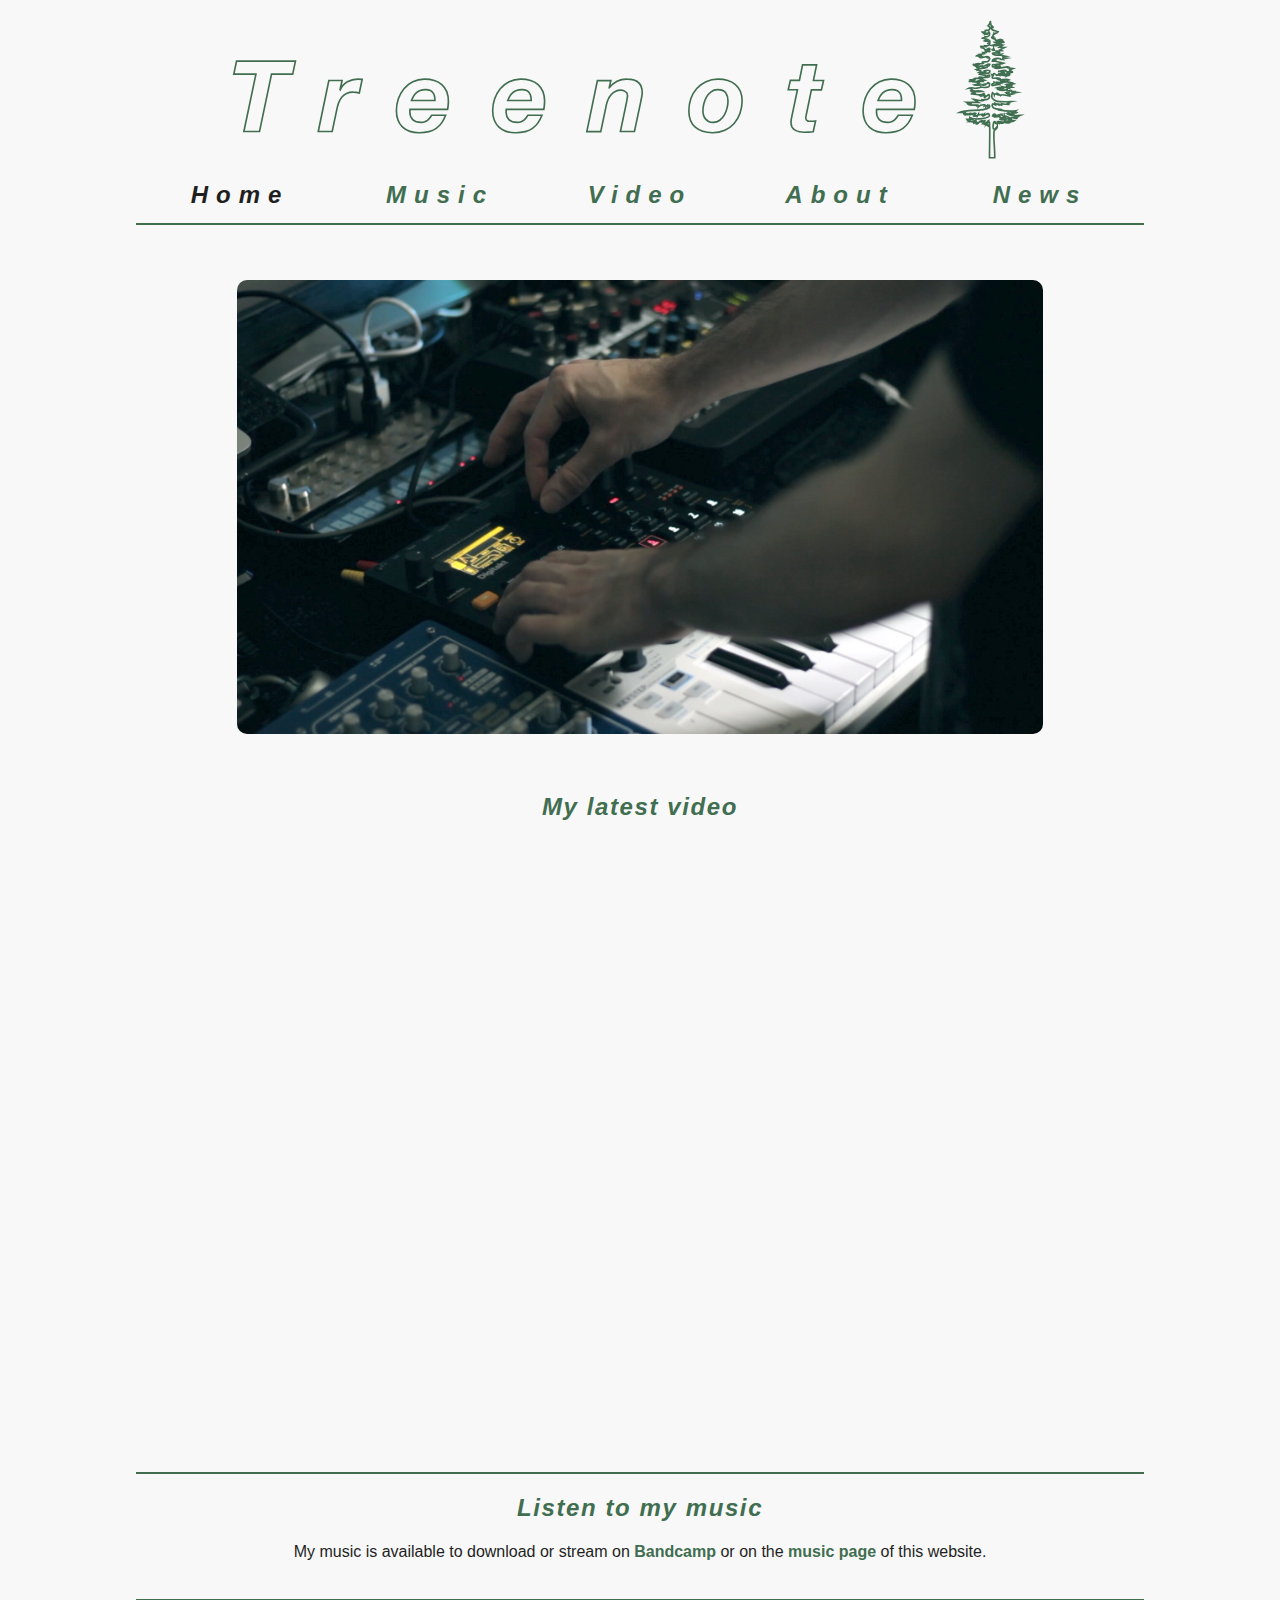
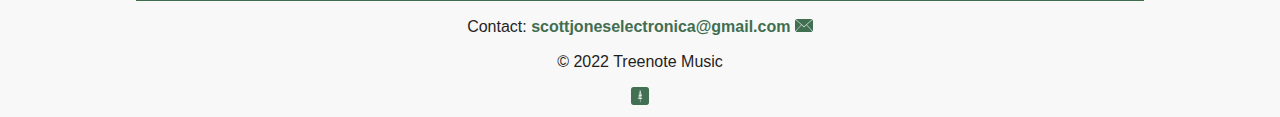
==== index.html @ 192937e4 "Rebuid website as SSG" ====
<!DOCTYPE html>
<html class="default">
	<head>
		<meta charset="utf-8">
		<meta name="viewport" content="width=device-width">
		<meta name="description" content="Electronic music composer">
		<meta name="keywords" content="ambient, downtempo, Electronica, music, synthesizer">
		<meta name="author" content="Scott Jones, scottjonesdev">
		<meta name="viewport" content="width=device-width, initial-scale=1.0">
		<title>Treenote Music</title>
	  	<link rel="apple-touch-icon" sizes="180x180" href="favicon/apple-touch-icon.png">
		<link rel="icon" type="image/png" sizes="32x32" href="favicon/favicon-32x32.png">
		<link rel="icon" type="image/png" sizes="16x16" href="favicon/favicon-16x16.png">
		<link rel="manifest" href="favicon/site.webmanifest">
		<link rel="mask-icon" href="favicon/safari-pinned-tab.svg" color="#416e50">
		<meta name="msapplication-TileColor" content="#da532c">
		<meta name="theme-color" content="#416e50">
		<link rel="stylesheet" href="css/style.css">
		<script src="scripts/imageCarousal.js" defer></script>
		<script src="scripts/active-nav.js" defer></script>
		<script src="scripts/recentYoutube.js" defer></script>
	</head>
</head>
<header>
<a href="index.html">
			<img src="assets/svg/treenote-banner.svg" alt="Treenote" class="banner" type="image">
		</a>
		<div>
			<nav>
				<ul>
					<li><a href="index.html" class="nav-text">Home</a></li>
					<li><a href="music.html" class="nav-text">Music</a></li>
					<li><a href="video.html" class="nav-text">Video</a></li>
					<li><a href="about.html" class="nav-text">About</a></li>
					<li><a href="news.html" class="nav-text">News</a></li>
				</ul>
			</nav>
		</div>
</header>
<body>
<section class="content" markdown="1"><h1 id="treenotemusic">Treenote music</h1>
<!-- Slideshow container -->
<p><div class="slideshow-container">
     <!-- Full-width images -->
     <div class="mySlides fade">
        <img src="assets/photos/olson.jpg" alt="Olson">
      </div>
      <div class="mySlides fade">
        <img src="assets/photos/fever.jpg" alt="Fever">
      </div>
      <div class="mySlides fade">
        <img src="assets/photos/twofilters.jpg" alt="Two Filters">
      </div>
      <div class="mySlides fade">
        <img src="assets/photos/somber.jpg" alt="Somber">
      </div>
      <div class="mySlides fade">
        <img src="assets/photos/brokendisco.jpg" alt="Broken Disco">
      </div>
      <div class="mySlides fade">
        <img src="assets/photos/hybridtempo.jpg" alt="Hybrid Tempo">
      </div>
</div></p>
<p><div markdown="1" class="videos"><p><br></p>
<h2 id="mylatestvideo">My latest video</h2>
<script src="https://ajax.googleapis.com/ajax/libs/jquery/2.1.1/jquery.min.js"></script>
<iframe id="youtube_video" class="youtube" width="1080" height="720" frameborder="0" allowfullscreen></iframe></div></p>
<p><br></p>
<hr />
<h2 id="listentomymusic">Listen to my music</h2>
<p><div class="listen" markdown="1"><p>My music is available to download or stream on <a href="https://treenote.bandcamp.com" target="_blank">Bandcamp</a> or on the <a href="music.html" target="_blank">music page</a> of this website. </p></div></p></section>
</body>
<footer>
	<p>Contact: <a href="mailto:scottjoneselectronica@gmail.com">scottjoneselectronica@gmail.com <img src="assets/svg/mail.svg" id="mail" alt="Mail"></a></p>
	<p>© 2022 Treenote Music</p>
	<img src="assets/svg/square-logo.svg" id="treenote-logo" alt="Treenote logo">
</footer>
---- css/style.css ----
/* CSS Variables -> Color Themes */
:root {
  --custom-background-color: #f8f8f8;
  --theme-color: #416e50;
  --text-primary: #416e50;
  --text-secondary: #1F1F1F;
  --text-tertiary: #1F1F1F;
  --heading-1: #416e50;
  --heading-2: #416e50;
  --heading-3: #416e50;
  --heading-4: #416e50;
  --text-link: #f5f5f5;
  --font: "helvetica", sans-serif;
  --text-hover: #333F37;
}

/* main css */
html {
	background-color: var(--custom-background-color);
	color: var(--text-primary);
	font-family: var(--font);
}

body {
	padding-left: 10%;
	padding-right: 10%;
}

h1, h2, h3, h4, a {
	color: var(--heading-1)
}

h1 {
	visibility: hidden;
	margin-top: -10px;
	margin-bottom: -10px;
}

h1, h2, h3 {
	font-style: italic;
	letter-spacing: 0.25rem;
}

h2, h3 {
	letter-spacing: 0.1rem;
}

h3, h4 {
	text-align: justify;
}

p {
	text-align: justify;
	color: var(--text-tertiary);
	line-height: 1.2;
}

a {
	font-weight: bold;
	text-decoration: none;
	transition-duration: 1s;
}

a:hover {
	opacity: 60%;
}

li {
	text-align: left;
}

nav ul {
  	list-style-type: none;
  	width: 350px;
  	margin:  auto;
  	padding: 0;
  	overflow: hidden;
}

nav li {
	float: left;
}

nav li a {
  	display: block;
  	text-align: center;
  	width: 34px;
  	padding: 14px 14px;
  	text-decoration: none;
  	transition-duration: 1s;
  	letter-spacing: 0.1rem;
  	font-style: italic;
}

iframe, img {
	border-radius: 10px;
	transition-duration: 1s;
}

header {
	border-bottom: 2px solid;
}

footer {
	text-align: center;
	border-top: 2px solid;
}

footer p {
	text-align: center;
}

hr {
	border: 1px solid var(--theme-color);
}

@-webkit-keyframes fade {
  	from {opacity: .4} 
  	to {opacity: 1}
}

@keyframes fade {
  	from {opacity: .4} 
  	to {opacity: 1}
}

.about-upper{
	display: block;
	margin-left: auto;
	margin-right: auto;
}

/* Fading animation */
.fade {
  	-webkit-animation-name: fade;
  	-webkit-animation-duration: 2s;
  	animation-name: fade;
  	animation-duration: 2s;
}

.content {
	text-align: center;
	padding-top: 22px;
	padding-bottom: 22px;
}

.videos {
	text-align: center;
}

.stream {
	transition-duration: 1s;
}

.stream:hover {
	opacity: 40%;
}

#mail, #treenote-logo {
	max-width: 18px;
	border-radius: 2px;
}

.active {
	color: var(--text-secondary);
}

.banner {
	max-width: 1800px;
	display: block;
	margin: 0 auto;
	transition-duration: 1s;
}

.banner:hover {
	opacity: 60%;
}

/* Slideshow container */
.slideshow-container {
  	max-width: 1400px;
  	position: relative;
  	margin: auto;
  	text-align: center;
}

/* Hide the images by default */
.mySlides {
  	display: none;
}

.mySlides img {
	width: 100%;
}

.player {
	text-align: center;
}

.EmbeddedPlayer {
	display: inline-block;
	padding: 4px;
	text-align: center;
	width: 100%;
	margin: 10px;
}

.youtube {
	width: 350px;
	height: 260px;
	text-align: center;
}

.clear {
	clear: both;
}

.volume123 {
	display: block;
	text-align: center;
	width: 100%;
	float: left;
}

.volume {
	width: 30%;
	overflow: hidden;
	padding-top: -80px;
}

@media only screen and (min-width: 480px) {
	nav ul {
	  	width: 400px;
	}

	nav li a {
	  	width: 47px;
	}

	.youtube {
		width: 420px;
		height: 312px;
		text-align: center;
	}
}

@media only screen and (min-width: 768px) {
	* {box-sizing:border-box}

	nav ul {
	  	width: 600px;
	}

	nav li a {
	  	width: 120px;
	  	letter-spacing: 0.25rem;
	}

	.EmbeddedPlayer{
		width: 50%;
	}

	.stream {
		float: left;
		text-align: center;
		width: 16.66%;
		padding: 10px;
		overflow: hidden;
		background-color: #0E0E0E;
		padding-bottom: 20px;
	}

	.stream3 {
		float: left;
		text-align: center;
		width: 16.66%;
		padding: 10px;
		overflow: hidden;
		background-color: #202020;
		padding-bottom: 20px;
	}

	.stream2 {
		float: left;
		text-align: center;
		width: 20%;
		padding: 10px;
		overflow: hidden;
		background-color: #0E0E0E;
		padding-bottom: 20px;
	}

	.youtube {
		width: 540px;
		height: 360px;
	}
}

 /* Large devices (laptops/desktops, 992px and up) */
@media only screen and (min-width: 992px) {
	nav ul {
	  	width: 800px;
	}
	.EmbeddedPlayer{
		width: 45%;
	}

	nav li a {
		width: 160px;
		letter-spacing: .5rem;
		font-size: 1.25rem;
	}

	.listen p { 
		text-align: center;
	}

	.youtube {
		width: 720px;
		height: 480px;
	}

	.about-upper img{
		float: left;
		width: 49%;
	}

	.about-lower {
		float: right;
		width: 49%;
	}
} 

@media only screen and (min-width: 1200px) {
	nav ul {
	  	width: 1000px;
	}

	nav li a {
		width: 200px;
		font-size: 1.5rem;
	}

	.pCenter p { 
		text-align: center;
	}

	.EmbeddedPlayer{
		width: 40%;
	}

	.mySlides img {
		width: 80%;
	}

	.youtube  {
		width: 80%;
		height: 576px;
	}
}

@media only screen and (min-width: 1600px) {
	.youtube  {
		height: 720px;
	}
	.EmbeddedPlayer{
		width: 30%;
	}
}
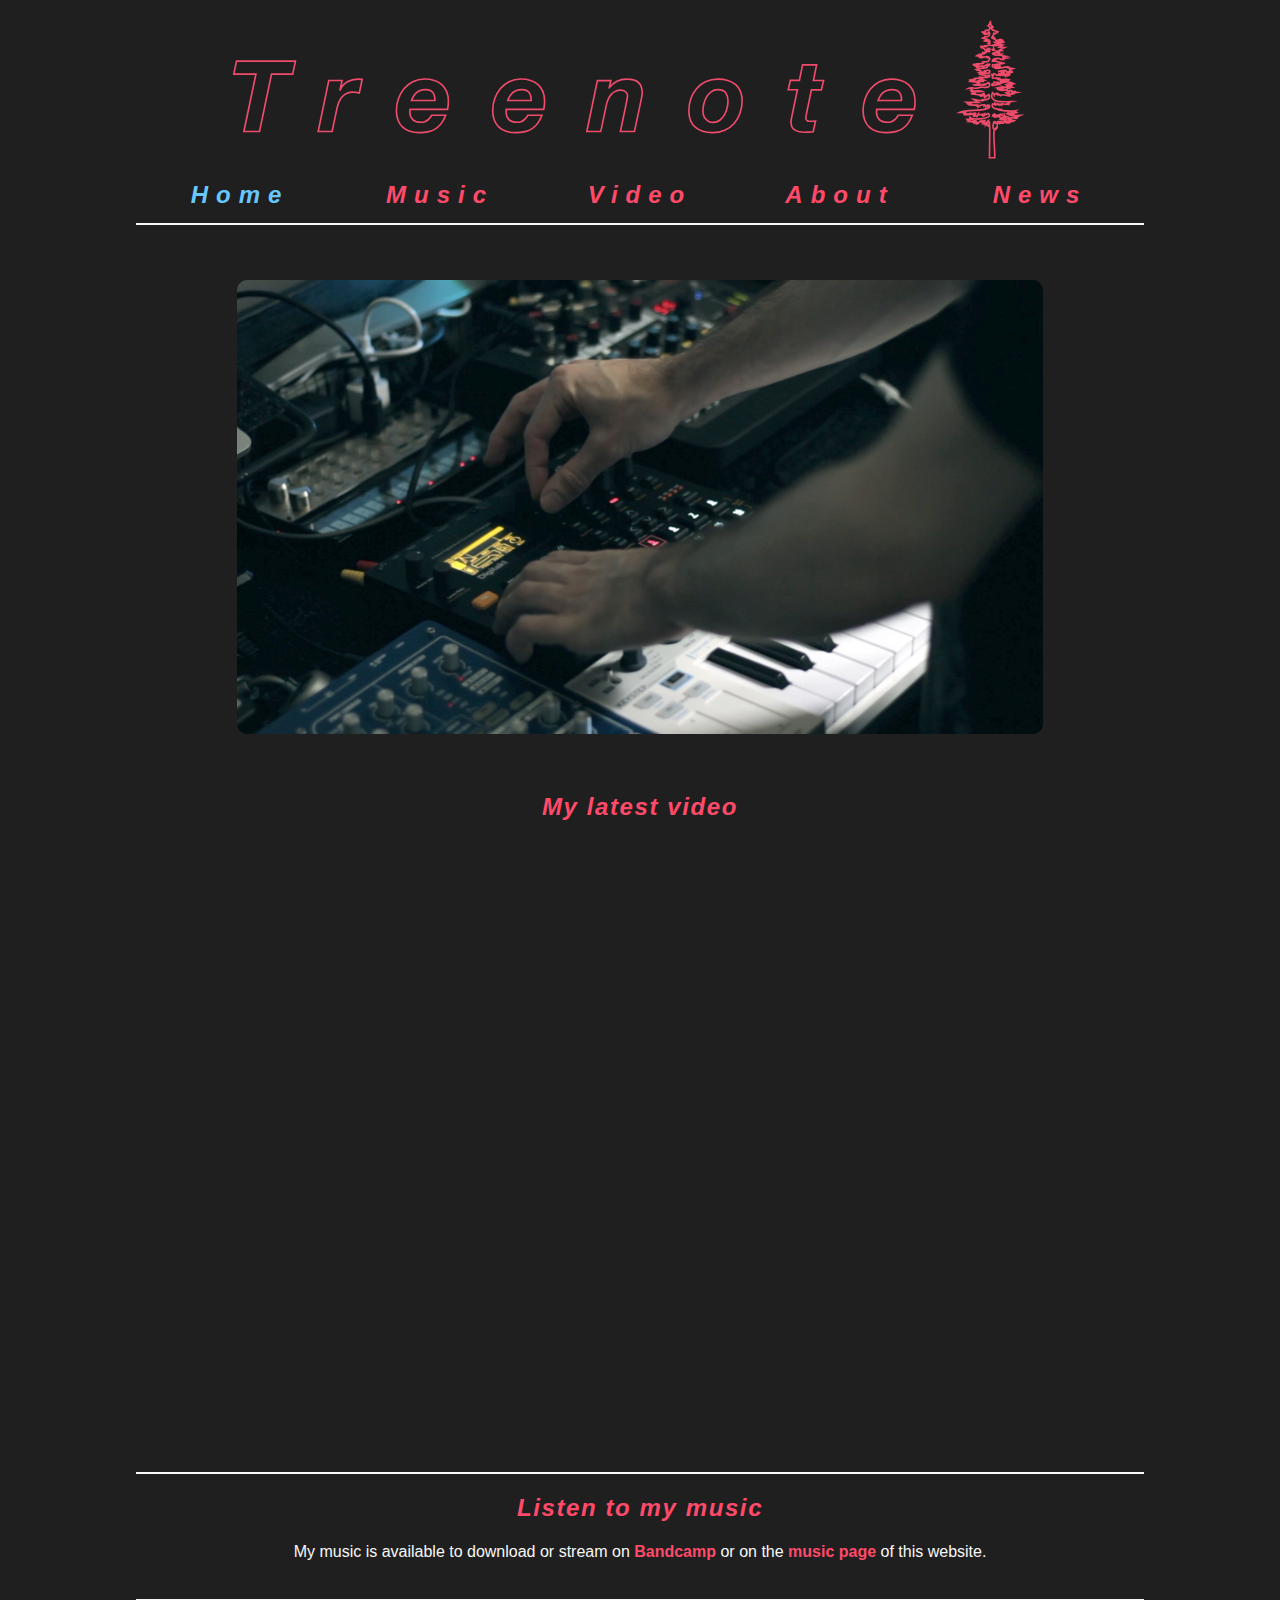
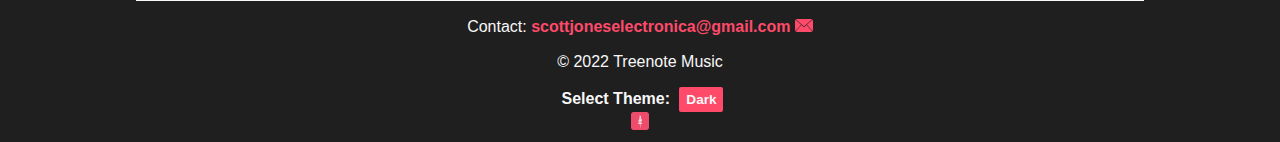
==== commit 828f0a7a: "add dark theme" ====
--- a/index.html
+++ b/index.html
@@ -13,9 +13,10 @@
 		<link rel="icon" type="image/png" sizes="16x16" href="favicon/favicon-16x16.png">
 		<link rel="manifest" href="favicon/site.webmanifest">
 		<link rel="mask-icon" href="favicon/safari-pinned-tab.svg" color="#416e50">
-		<meta name="msapplication-TileColor" content="#da532c">
-		<meta name="theme-color" content="#416e50">
+		<meta name="msapplication-TileColor" content="#603cba">
+		<meta name="theme-color" content="#ff4a6a">
 		<link rel="stylesheet" href="css/style.css">
+		<script src="scripts/theme-selector.js" type="module"></script>
 		<script src="scripts/imageCarousal.js" defer></script>
 		<script src="scripts/active-nav.js" defer></script>
 		<script src="scripts/recentYoutube.js" defer></script>
@@ -23,7 +24,7 @@
 </head>
 <header>
 <a href="index.html">
-			<img src="assets/svg/treenote-banner.svg" alt="Treenote" class="banner" type="image">
+			<img src="assets/svg/treenote-banner.svg" alt="Treenote" class="banner" id="header-banner" type="image">
 		</a>
 		<div>
 			<nav>
@@ -73,5 +74,12 @@
 <footer>
 	<p>Contact: <a href="mailto:scottjoneselectronica@gmail.com">scottjoneselectronica@gmail.com <img src="assets/svg/mail.svg" id="mail" alt="Mail"></a></p>
 	<p>© 2022 Treenote Music</p>
+	<div class="theme">
+	<label>Select Theme:</label>
+	<select id="theme-selector">
+  		<option value="light">Light</option>
+  		<option value="dark">Dark</option>
+	</select>
+	</div>
 	<img src="assets/svg/square-logo.svg" id="treenote-logo" alt="Treenote logo">
 </footer>--- a/css/style.css
+++ b/css/style.css
@@ -1,17 +1,30 @@
 /* CSS Variables -> Color Themes */
-:root {
+.light {
   --custom-background-color: #f8f8f8;
   --theme-color: #416e50;
   --text-primary: #416e50;
   --text-secondary: #1F1F1F;
-  --text-tertiary: #1F1F1F;
   --heading-1: #416e50;
   --heading-2: #416e50;
-  --heading-3: #416e50;
-  --heading-4: #416e50;
-  --text-link: #f5f5f5;
+  --heading-3: #1F1F1F;
+  --heading-4: #1F1F1F;
+  --select-text: #f8f8f8;
+  --text-hover: #CBCBCB;
   --font: "helvetica", sans-serif;
-  --text-hover: #333F37;
+}
+
+.dark {
+  --custom-background-color: #1F1F1F;
+  --theme-color: #ff4a6a;
+  --text-primary: #f8f8f8;
+  --text-secondary: #f8f8f8;
+  --heading-1: #ff4a6a;
+  --heading-2: #416e50;
+  --heading-3: #67C8FF;
+  --heading-4: #CF9FFF;
+  --select-text: #f8f8f8;
+  --text-hover: #CBCBCB;
+  --font: "helvetica", sans-serif;
 }
 
 /* main css */
@@ -22,12 +35,20 @@
 }
 
 body {
-	padding-left: 10%;
-	padding-right: 10%;
-}
-
-h1, h2, h3, h4, a {
-	color: var(--heading-1)
+	padding-left: 0;
+	padding-right: 0;
+}
+
+h1, h2, h4, a {
+	color: var(--heading-1);
+}
+
+h3 {
+	color: var(--heading-3);
+}
+
+h4 {
+	color: var(--heading-4);
 }
 
 h1 {
@@ -51,7 +72,7 @@
 
 p {
 	text-align: justify;
-	color: var(--text-tertiary);
+	color: var(--text-secondary);
 	line-height: 1.2;
 }
 
@@ -62,7 +83,7 @@
 }
 
 a:hover {
-	opacity: 60%;
+	color: var(--heading-4);
 }
 
 li {
@@ -84,7 +105,7 @@
 nav li a {
   	display: block;
   	text-align: center;
-  	width: 34px;
+  	width: 40px;
   	padding: 14px 14px;
   	text-decoration: none;
   	transition-duration: 1s;
@@ -111,7 +132,40 @@
 }
 
 hr {
-	border: 1px solid var(--theme-color);
+	border: 1px solid var(--text-primary);
+}
+
+select {
+  color: var(--select-text);
+  background: var(--theme-color);
+  padding: 5px;
+  font-family: var(--font);
+  border: none;
+  border-radius: 2px;
+  font-weight: bold;
+  font-size: 0.85rem;
+  -moz-appearance: none; 
+  -webkit-appearance: none; 
+  appearance: none;
+  transition-duration: 1s;
+  cursor: default;
+  text-align: center;
+}
+
+select:hover {
+  color: var(--text-hover);
+  cursor: pointer;
+}
+
+label {
+  color: var(--text-primary);
+  padding-right: 5px;
+  padding-left: 5px;
+  font-weight: bold;
+}
+
+option {
+  border: none;
 }
 
 @-webkit-keyframes fade {
@@ -162,7 +216,7 @@
 }
 
 .active {
-	color: var(--text-secondary);
+	color: var(--heading-3);
 }
 
 .banner {
@@ -201,8 +255,8 @@
 	display: inline-block;
 	padding: 4px;
 	text-align: center;
-	width: 100%;
-	margin: 10px;
+	max-width: 100%;
+	margin: auto;
 }
 
 .youtube {
@@ -229,6 +283,11 @@
 }
 
 @media only screen and (min-width: 480px) {
+	body {
+		padding-left: 10%;
+		padding-right: 10%;
+	}
+
 	nav ul {
 	  	width: 400px;
 	}
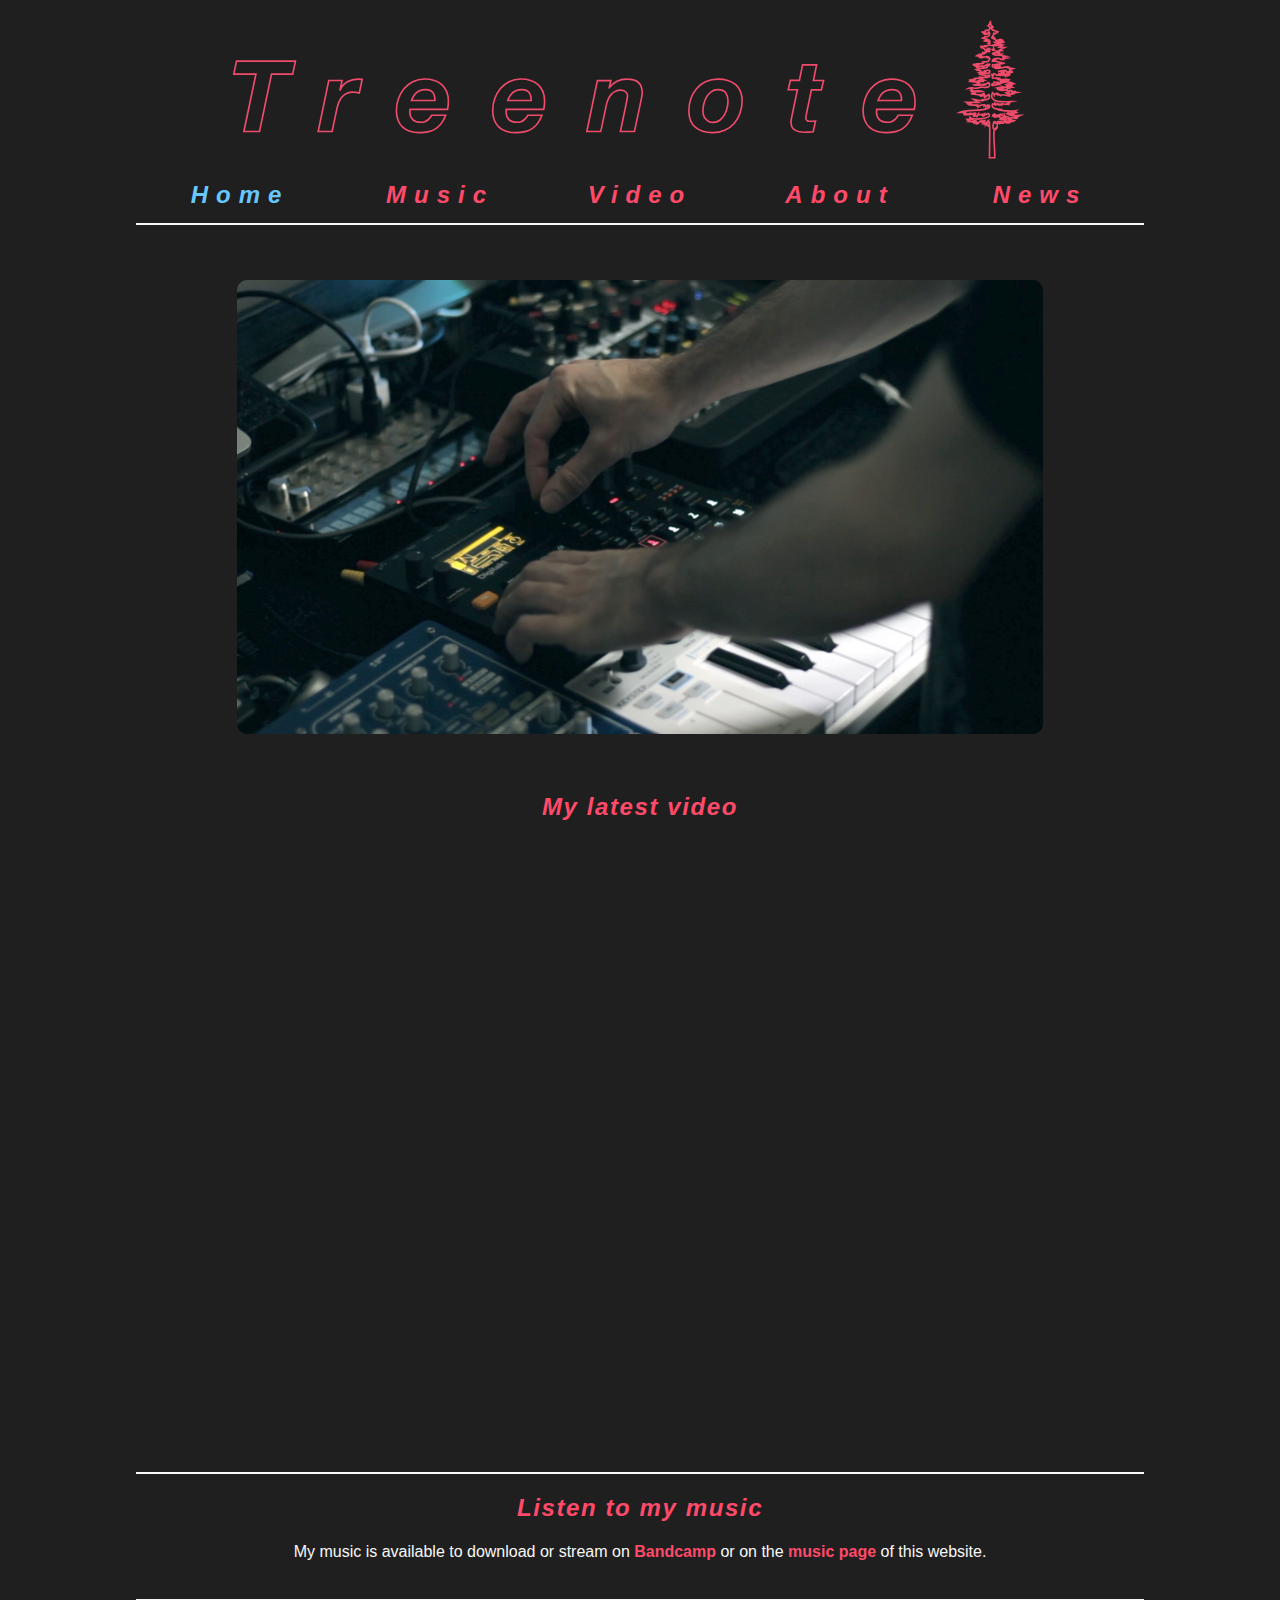
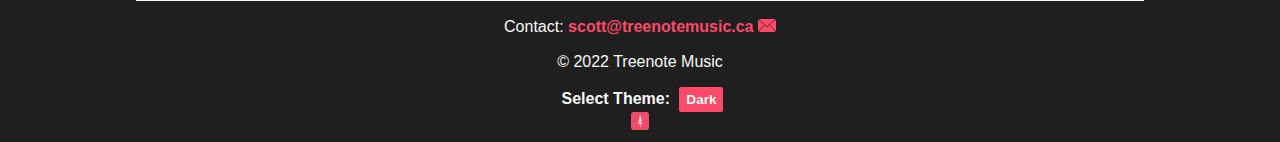
==== commit 11e0145f: "Replace email in footer with alias" ====
--- a/index.html
+++ b/index.html
@@ -72,7 +72,7 @@
 <p><div class="listen" markdown="1"><p>My music is available to download or stream on <a href="https://treenote.bandcamp.com" target="_blank">Bandcamp</a> or on the <a href="music.html" target="_blank">music page</a> of this website. </p></div></p></section>
 </body>
 <footer>
-	<p>Contact: <a href="mailto:scottjoneselectronica@gmail.com">scottjoneselectronica@gmail.com <img src="assets/svg/mail.svg" id="mail" alt="Mail"></a></p>
+	<p>Contact: <a href="mailto:scott@treenotemusic.ca">scott@treenotemusic.ca <img src="assets/svg/mail.svg" id="mail" alt="Mail"></a></p>
 	<p>© 2022 Treenote Music</p>
 	<div class="theme">
 	<label>Select Theme:</label>
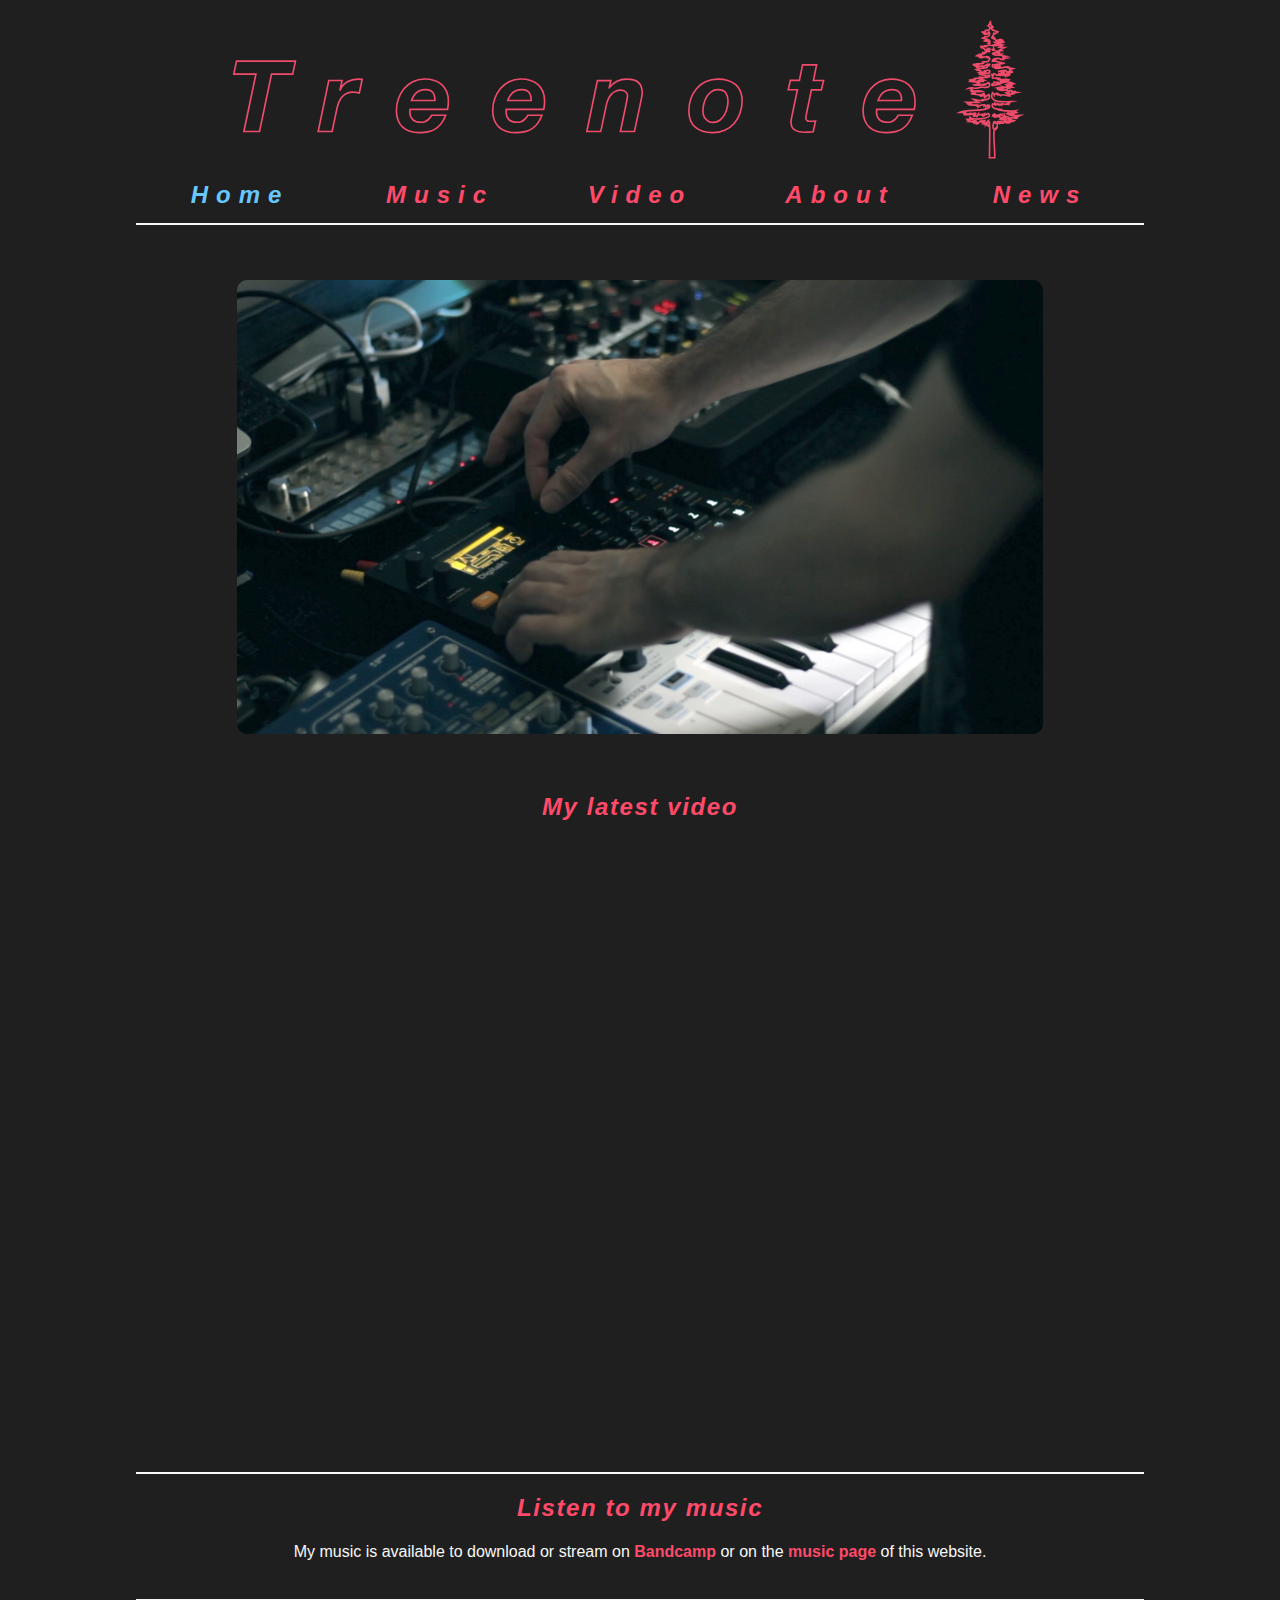
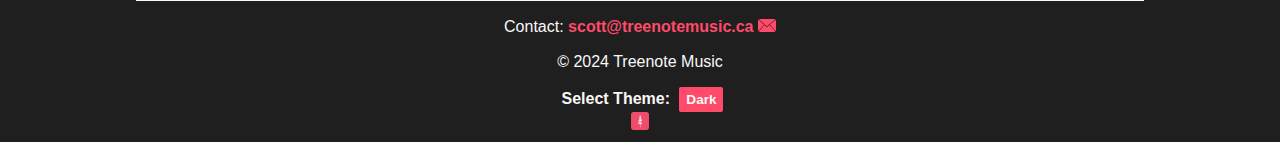
==== commit 89fb317a: "Updates for new album" ====
--- a/index.html
+++ b/index.html
@@ -29,7 +29,7 @@
 		<div>
 			<nav>
 				<ul>
-					<li><a href="index.html" class="nav-text">Home</a></li>
+					<li><a href="index.html" class="nav-text active" id="home">Home</a></li>
 					<li><a href="music.html" class="nav-text">Music</a></li>
 					<li><a href="video.html" class="nav-text">Video</a></li>
 					<li><a href="about.html" class="nav-text">About</a></li>
@@ -73,7 +73,7 @@
 </body>
 <footer>
 	<p>Contact: <a href="mailto:scott@treenotemusic.ca">scott@treenotemusic.ca <img src="assets/svg/mail.svg" id="mail" alt="Mail"></a></p>
-	<p>© 2022 Treenote Music</p>
+	<p>© 2024 Treenote Music</p>
 	<div class="theme">
 	<label>Select Theme:</label>
 	<select id="theme-selector">
